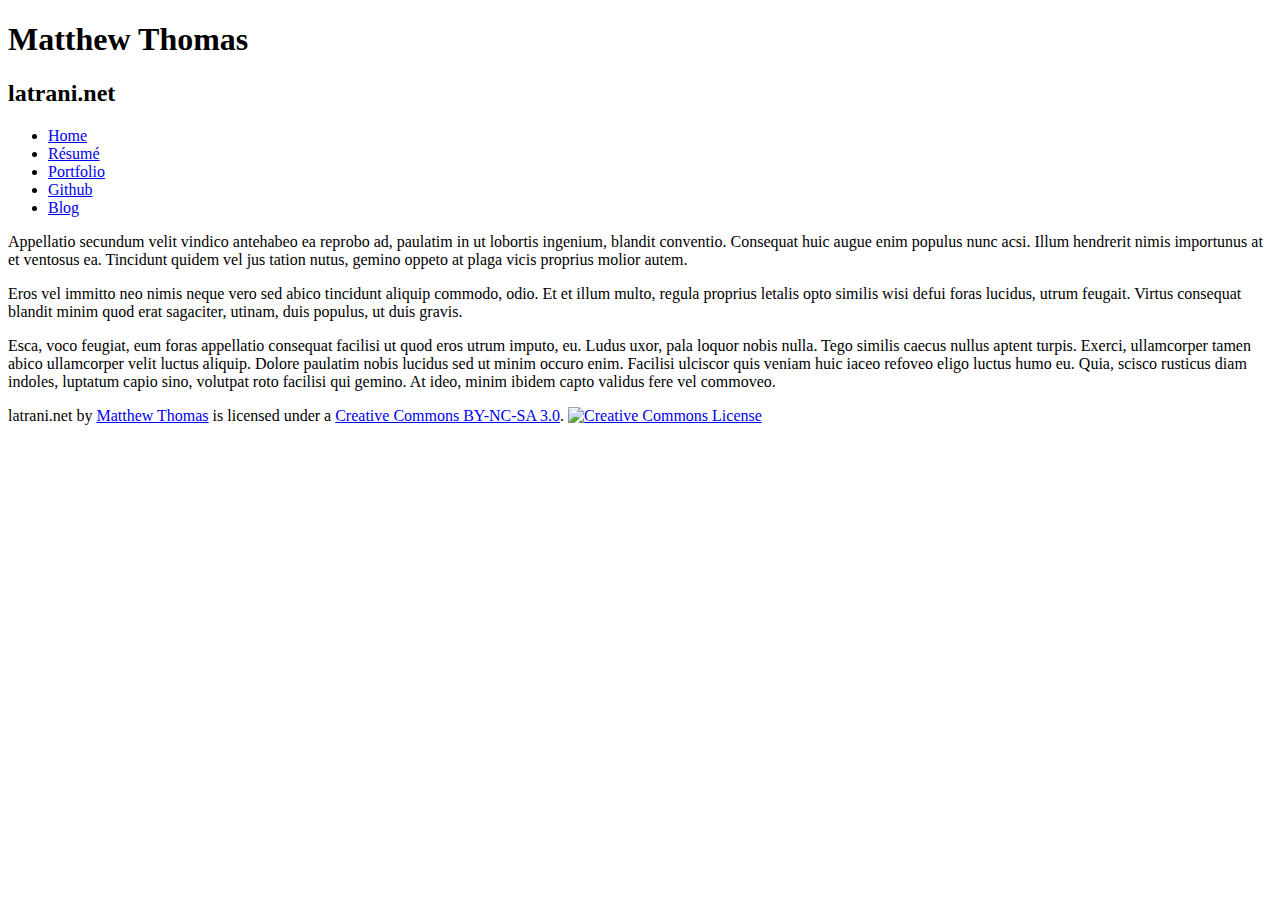
==== index.html @ d4bdcbf0 "Tweaking design and putting resume under version control too" ====
<!DOCTYPE html>
<!--[if lt IE 7]> <html lang="en" class="no-js ie6 oldie"> <![endif]-->
<!--[if IE 7]>    <html lang="en" class="no-js ie7 oldie"> <![endif]-->
<!--[if IE 8]>    <html lang="en" class="no-js ie8 oldie"> <![endif]-->
<!--[if gt IE 8]><!-->
<html class='no-js' lang='en'>
  <!--<![endif]-->
  <head>
    <meta charset='utf-8' />
    <meta content='IE=edge,chrome=1' http-equiv='X-UA-Compatible' />
    <title>Matthew Thomas &mdash; latrani.net</title>
    <meta content='' name='description' />
    <meta content='' name='author' />
    <meta content='width=device-width, initial-scale=1.0' name='viewport' />
    <link href='http://fonts.googleapis.com/css?family=Averia+Libre' rel='stylesheet' type='text/css'>
    <link href='css/style.css' rel='stylesheet' />
    <script src='js/modernizr-2.0.6.min.js'></script>
  </head>
  <body>
    <div id='container' class="base">
      <header>
        <h1>Matthew Thomas</h1>
        <h2>latrani.net</h2>
        <nav>
          <ul>
            <li><a href="/">Home</a></li>
            <li><a href="resume/">Résumé</a></li>
            <li><a href="#">Portfolio</a></li>
            <li><a href="https://github.com/latrani">Github</a></li>
            <li><a href="http://blog.latrani.net">Blog</a></li>
          </ul>
        </nav>
      </header>
      <div id='main' role='main'>
        <p>
          Appellatio secundum velit vindico antehabeo ea reprobo ad, paulatim in ut lobortis ingenium, blandit conventio. Consequat huic augue enim populus nunc acsi. Illum hendrerit nimis importunus at et ventosus ea. Tincidunt quidem vel jus tation nutus, gemino oppeto at plaga vicis proprius molior autem. 
        </p>
        <p>
          Eros vel immitto neo nimis neque vero sed abico tincidunt aliquip commodo, odio. Et et illum multo, regula proprius letalis opto similis wisi defui foras lucidus, utrum feugait. Virtus consequat blandit minim quod erat sagaciter, utinam, duis populus, ut duis gravis. 
        </p>
        <p>
          Esca, voco feugiat, eum foras appellatio consequat facilisi ut quod eros utrum imputo, eu. Ludus uxor, pala loquor nobis nulla. Tego similis caecus nullus aptent turpis. Exerci, ullamcorper tamen abico ullamcorper velit luctus aliquip. Dolore paulatim nobis lucidus sed ut minim occuro enim. Facilisi ulciscor quis veniam huic iaceo refoveo eligo luctus humo eu. Quia, scisco rusticus diam indoles, luptatum capio sino, volutpat roto facilisi qui gemino. At ideo, minim ibidem capto validus fere vel commoveo. 
        </p>
      </div>
      <footer>
         <span xmlns:dct="http://purl.org/dc/terms/" href="http://purl.org/dc/dcmitype/Text" property="dct:title" rel="dct:type">latrani.net</span> by <a xmlns:cc="http://creativecommons.org/ns#" href="http://www.latrani.net" property="cc:attributionName" rel="cc:attributionURL">Matthew Thomas</a> is licensed under a <a rel="license" href="http://creativecommons.org/licenses/by-nc-sa/3.0/">Creative Commons BY-NC-SA 3.0</a>. <a rel="license" href="http://creativecommons.org/licenses/by-nc-sa/3.0/"><img alt="Creative Commons License" style="border-width:0" src="http://i.creativecommons.org/l/by-nc-sa/3.0/80x15.png" /></a>
      </footer>
    </div>
    <script src='//ajax.googleapis.com/ajax/libs/jquery/1.6.2/jquery.min.js'></script>
    <script>
      window.jQuery || document.write("<script src='js/jquery-1.6.2.min.js'>\x3C/script>")
    </script>
    <script src='js/plugins.js'></script>
    <script src='js/script.js'></script>
    <script>
      var _gaq=[["_setAccount","UA-XXXXX-X"],["_trackPageview"],["_trackPageLoadTime"]];
      (function(d,t){var g=d.createElement(t),s=d.getElementsByTagName(t)[0];g.async=1;
      g.src=("https:"==location.protocol?"//ssl":"//www")+".google-analytics.com/ga.js";
      s.parentNode.insertBefore(g,s)}(document,"script"));
    </script>
    <!--[if lt IE 7]>
    <script src='//ajax.googleapis.com/ajax/libs/chrome-frame/1.0.3/CFInstall.min.js'></script>
    <script>
      window.attachEvent('onload',function(){CFInstall.check({mode:'overlay'})});
    </script>
    <![endif]-->
  </body>
</html>
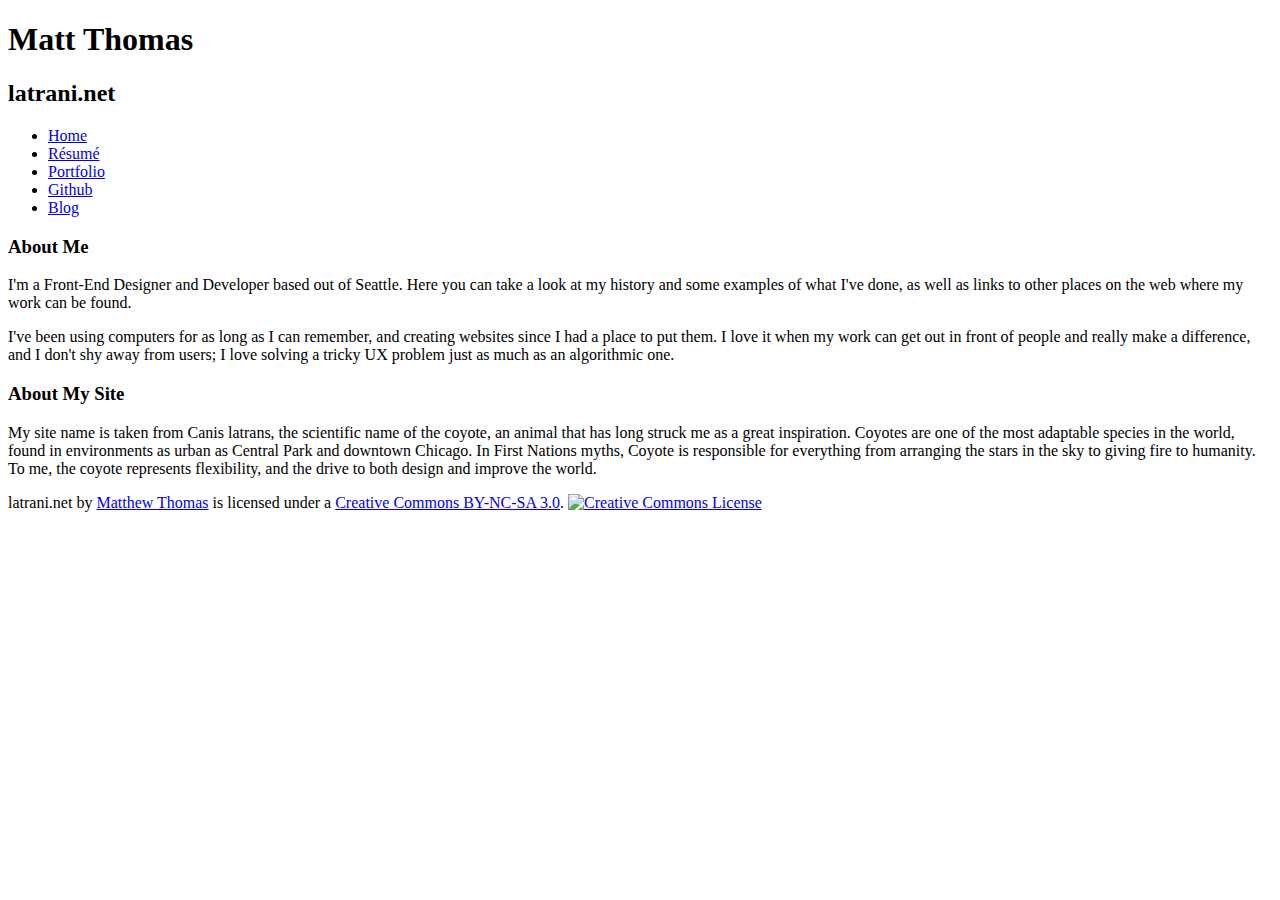
==== commit 887e88e2: "Front page wording and some media query coolness" ====
--- a/index.html
+++ b/index.html
@@ -8,7 +8,7 @@
   <head>
     <meta charset='utf-8' />
     <meta content='IE=edge,chrome=1' http-equiv='X-UA-Compatible' />
-    <title>Matthew Thomas &mdash; latrani.net</title>
+    <title>Matt Thomas &mdash; latrani.net</title>
     <meta content='' name='description' />
     <meta content='' name='author' />
     <meta content='width=device-width, initial-scale=1.0' name='viewport' />
@@ -19,31 +19,37 @@
   <body>
     <div id='container' class="base">
       <header>
-        <h1>Matthew Thomas</h1>
+        <h1>Matt Thomas</h1>
         <h2>latrani.net</h2>
         <nav>
           <ul>
-            <li><a href="/">Home</a></li>
-            <li><a href="resume/">Résumé</a></li>
-            <li><a href="#">Portfolio</a></li>
+            <li class="current"><a href="/">Home</a></li>
+            <li><a href="resume.html">Résumé</a></li>
+            <li><a href="portfolio.html">Portfolio</a></li>
             <li><a href="https://github.com/latrani">Github</a></li>
             <li><a href="http://blog.latrani.net">Blog</a></li>
           </ul>
         </nav>
       </header>
       <div id='main' role='main'>
-        <p>
-          Appellatio secundum velit vindico antehabeo ea reprobo ad, paulatim in ut lobortis ingenium, blandit conventio. Consequat huic augue enim populus nunc acsi. Illum hendrerit nimis importunus at et ventosus ea. Tincidunt quidem vel jus tation nutus, gemino oppeto at plaga vicis proprius molior autem. 
-        </p>
-        <p>
-          Eros vel immitto neo nimis neque vero sed abico tincidunt aliquip commodo, odio. Et et illum multo, regula proprius letalis opto similis wisi defui foras lucidus, utrum feugait. Virtus consequat blandit minim quod erat sagaciter, utinam, duis populus, ut duis gravis. 
-        </p>
-        <p>
-          Esca, voco feugiat, eum foras appellatio consequat facilisi ut quod eros utrum imputo, eu. Ludus uxor, pala loquor nobis nulla. Tego similis caecus nullus aptent turpis. Exerci, ullamcorper tamen abico ullamcorper velit luctus aliquip. Dolore paulatim nobis lucidus sed ut minim occuro enim. Facilisi ulciscor quis veniam huic iaceo refoveo eligo luctus humo eu. Quia, scisco rusticus diam indoles, luptatum capio sino, volutpat roto facilisi qui gemino. At ideo, minim ibidem capto validus fere vel commoveo. 
-        </p>
+        <div id='about'>
+          <h3>About Me</h3>
+          <p>
+            I'm a Front-End Designer and Developer based out of Seattle.  Here you can take a look at my history and some examples of what I've done, as well as links to other places on the web where my work can be found.  
+          </p>
+          <p>
+            I've been using computers for as long as I can remember, and creating websites since I had a place to put them.  I love it when my work can get out in front of people and really make a difference, and I don't shy away from users; I love solving a tricky UX problem just as much as an algorithmic one.
+          </p>
+          <h3>About My Site</h3>
+          <p>
+             My site name is taken from <span class="species">Canis latrans</span>, the scientific name of the coyote, an animal that has long struck me as a great inspiration.  Coyotes are one of the most adaptable species in the world, found in environments as urban as Central Park and downtown Chicago.  In First Nations myths, Coyote is responsible for everything from arranging the stars in the sky to giving fire to humanity.  To me, the coyote represents flexibility, and the drive to both design and improve the world.
+          </p>
+        </div>
       </div>
       <footer>
-         <span xmlns:dct="http://purl.org/dc/terms/" href="http://purl.org/dc/dcmitype/Text" property="dct:title" rel="dct:type">latrani.net</span> by <a xmlns:cc="http://creativecommons.org/ns#" href="http://www.latrani.net" property="cc:attributionName" rel="cc:attributionURL">Matthew Thomas</a> is licensed under a <a rel="license" href="http://creativecommons.org/licenses/by-nc-sa/3.0/">Creative Commons BY-NC-SA 3.0</a>. <a rel="license" href="http://creativecommons.org/licenses/by-nc-sa/3.0/"><img alt="Creative Commons License" style="border-width:0" src="http://i.creativecommons.org/l/by-nc-sa/3.0/80x15.png" /></a>
+        <section id="copyright">
+          <span xmlns:dct="http://purl.org/dc/terms/" href="http://purl.org/dc/dcmitype/Text" property="dct:title" rel="dct:type">latrani.net</span> by <a xmlns:cc="http://creativecommons.org/ns#" href="http://www.latrani.net" property="cc:attributionName" rel="cc:attributionURL">Matthew Thomas</a> is licensed under a <a rel="license" href="http://creativecommons.org/licenses/by-nc-sa/3.0/">Creative Commons BY-NC-SA 3.0</a>. <a rel="license" href="http://creativecommons.org/licenses/by-nc-sa/3.0/"><img alt="Creative Commons License" style="border-width:0" src="http://i.creativecommons.org/l/by-nc-sa/3.0/80x15.png" /></a>
+        </div>
       </footer>
     </div>
     <script src='//ajax.googleapis.com/ajax/libs/jquery/1.6.2/jquery.min.js'></script>
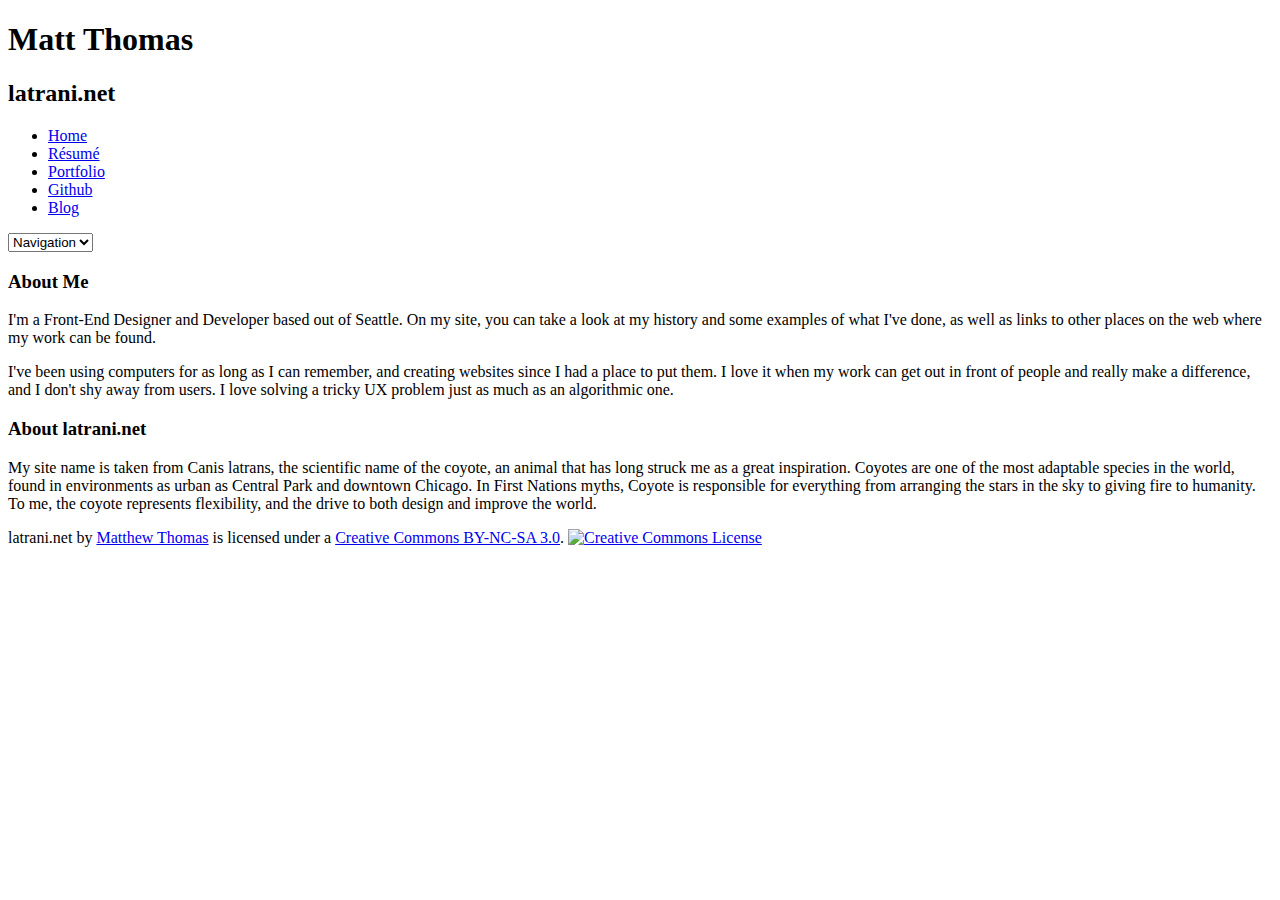
==== commit 35fc0389: "Adaptive design tweaks" ====
--- a/index.html
+++ b/index.html
@@ -29,18 +29,26 @@
             <li><a href="https://github.com/latrani">Github</a></li>
             <li><a href="http://blog.latrani.net">Blog</a></li>
           </ul>
+          <select id="mobile-nav">
+            <option value="">Navigation</option>
+            <option value="/">Home</option>
+            <option value="/resume.html">Résumé</option>
+            <option value="/portfolio.html">Portfolio</option>
+            <option value="https://github.com/latrani">Github</option>
+            <option value="http://blog.latrani.net">Blog</option>
+          </select>
         </nav>
       </header>
       <div id='main' role='main'>
         <div id='about'>
           <h3>About Me</h3>
           <p>
-            I'm a Front-End Designer and Developer based out of Seattle.  Here you can take a look at my history and some examples of what I've done, as well as links to other places on the web where my work can be found.  
+            I'm a Front-End Designer and Developer based out of Seattle.  On my site, you can take a look at my history and some examples of what I've done, as well as links to other places on the web where my work can be found.  
           </p>
           <p>
-            I've been using computers for as long as I can remember, and creating websites since I had a place to put them.  I love it when my work can get out in front of people and really make a difference, and I don't shy away from users; I love solving a tricky UX problem just as much as an algorithmic one.
+            I've been using computers for as long as I can remember, and creating websites since I had a place to put them.  I love it when my work can get out in front of people and really make a difference, and I don't shy away from users. I love solving a tricky UX problem just as much as an algorithmic one.
           </p>
-          <h3>About My Site</h3>
+          <h3>About latrani.net</h3>
           <p>
              My site name is taken from <span class="species">Canis latrans</span>, the scientific name of the coyote, an animal that has long struck me as a great inspiration.  Coyotes are one of the most adaptable species in the world, found in environments as urban as Central Park and downtown Chicago.  In First Nations myths, Coyote is responsible for everything from arranging the stars in the sky to giving fire to humanity.  To me, the coyote represents flexibility, and the drive to both design and improve the world.
           </p>
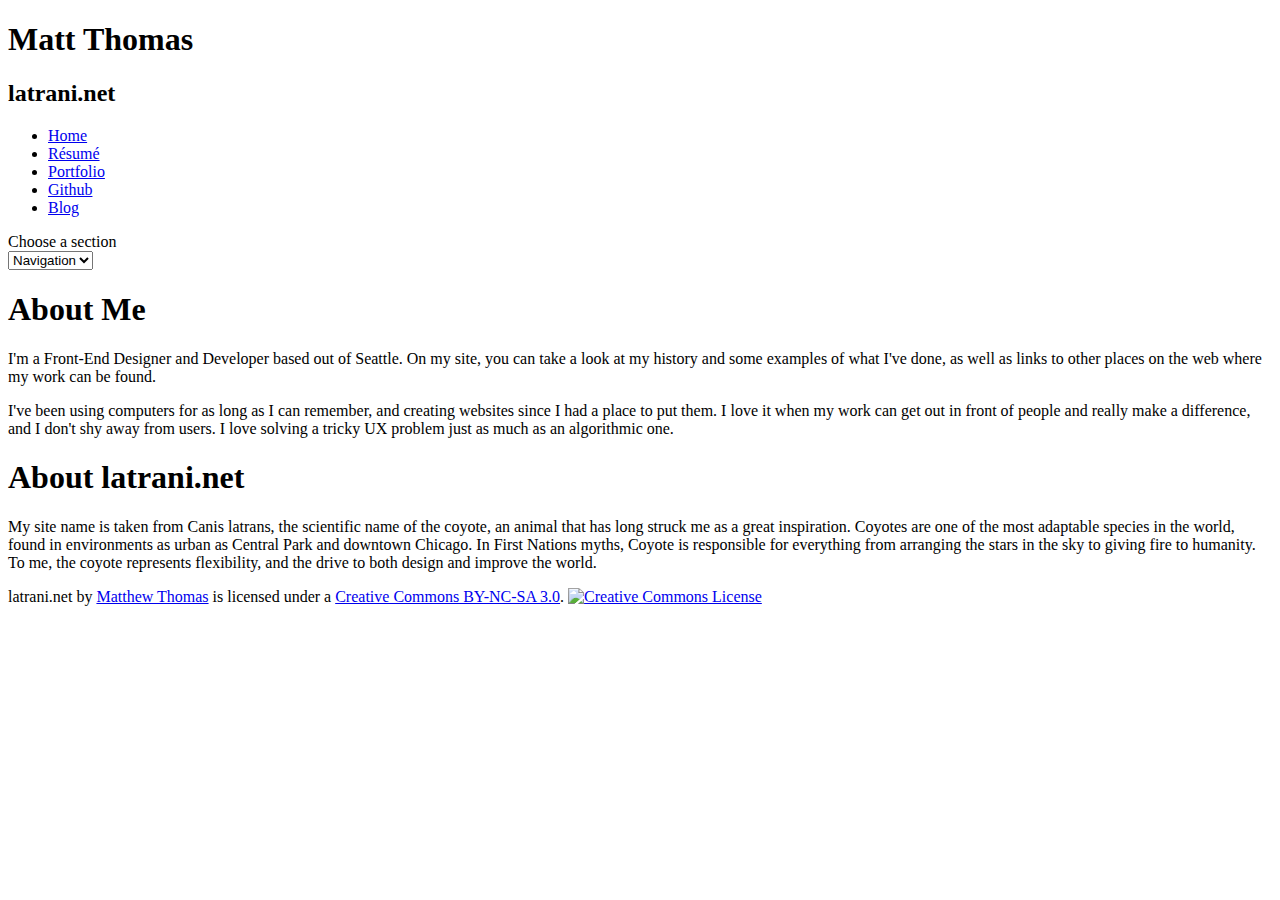
==== commit 20c589cf: "Fix some console errors, and adding obfuscated email link" ====
--- a/index.html
+++ b/index.html
@@ -29,6 +29,7 @@
             <li><a href="https://github.com/latrani">Github</a></li>
             <li><a href="http://blog.latrani.net">Blog</a></li>
           </ul>
+          <div id="navhint">Choose a section</div>
           <select id="mobile-nav">
             <option value="">Navigation</option>
             <option value="/">Home</option>
@@ -40,19 +41,21 @@
         </nav>
       </header>
       <div id='main' role='main'>
-        <div id='about'>
-          <h3>About Me</h3>
+        <section class="home" id='about-me'>
+          <h1>About Me</h1>
           <p>
-            I'm a Front-End Designer and Developer based out of Seattle.  On my site, you can take a look at my history and some examples of what I've done, as well as links to other places on the web where my work can be found.  
+            I'm a Front-End Designer and Developer based out of Seattle.  On my site, you can take a look at my history and some examples of what I've done, as well as links to other places on the web where my work can be found.
           </p>
           <p>
             I've been using computers for as long as I can remember, and creating websites since I had a place to put them.  I love it when my work can get out in front of people and really make a difference, and I don't shy away from users. I love solving a tricky UX problem just as much as an algorithmic one.
           </p>
-          <h3>About latrani.net</h3>
+        </section>
+        <section class="home" id="about-site">
+          <h1>About latrani.net</h1>
           <p>
              My site name is taken from <span class="species">Canis latrans</span>, the scientific name of the coyote, an animal that has long struck me as a great inspiration.  Coyotes are one of the most adaptable species in the world, found in environments as urban as Central Park and downtown Chicago.  In First Nations myths, Coyote is responsible for everything from arranging the stars in the sky to giving fire to humanity.  To me, the coyote represents flexibility, and the drive to both design and improve the world.
           </p>
-        </div>
+        </section>
       </div>
       <footer>
         <section id="copyright">
@@ -61,9 +64,9 @@
       </footer>
     </div>
     <script src='//ajax.googleapis.com/ajax/libs/jquery/1.6.2/jquery.min.js'></script>
-    <script>
-      window.jQuery || document.write("<script src='js/jquery-1.6.2.min.js'>\x3C/script>")
-    </script>
+    <script src='js/lib/jquery.scrollTo-min.js'></script>
+    <script src='js/lib/fancybox/jquery.fancybox.pack.js'></script>
+    <script src='js/lib/fancybox/helpers/jquery.fancybox-thumbs.js'></script>
     <script src='js/plugins.js'></script>
     <script src='js/script.js'></script>
     <script>
